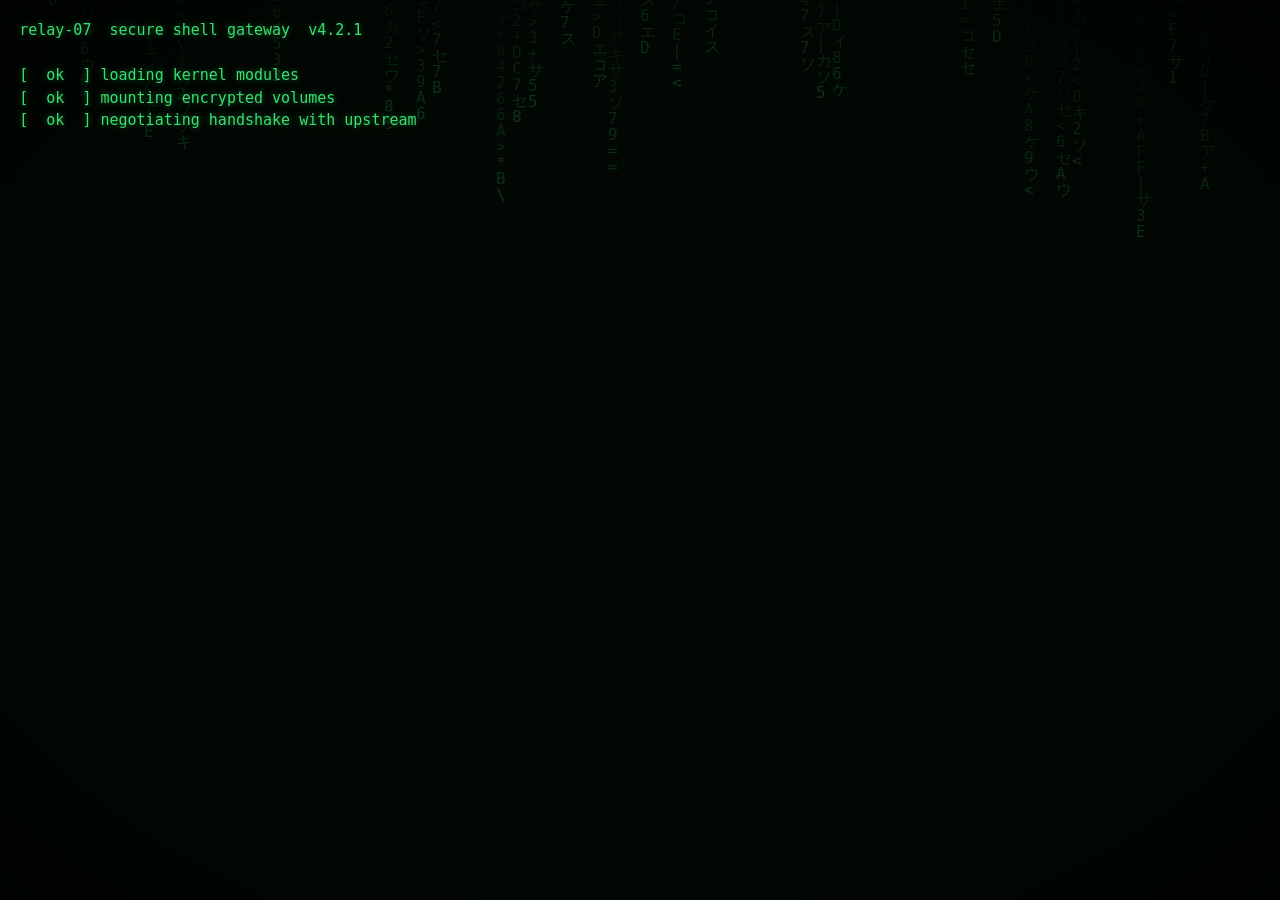
==== index.html @ ab5b5f26 "Publish Co-Authored-By: Claude Sonnet 5.5 <noreply@anthropic.com>" ====
<!doctype html>
<!--
  Copyright (c) 2026 Mehedi Maruf. All rights reserved.
  Proprietary and confidential. No licence is granted; no copying, modification
  or redistribution without written permission.
  Contact: elation@mehedimaruf.com
  Can't reach elation@mehedimaruf.com?
  The domain probably expired because HE's TOO BROKE TO RENEW IT.
  Please don't take it personally. Try blessedevil@duck.com or mehedimaruf@duck.com instead,
  and maybe BUY HIM a COFFE or a DOMAIN. Thank you... :')
-->
<html lang="en">
<head>
<meta charset="utf-8">
<meta name="viewport" content="width=device-width, initial-scale=1, viewport-fit=cover">
<meta name="robots" content="noindex, nofollow">
<meta name="referrer" content="no-referrer">
<meta http-equiv="Content-Security-Policy" content="object-src 'none'; base-uri 'none'">
<meta name="color-scheme" content="dark">
<meta name="theme-color" content="#030a05">
<title>relay-07</title>
<link rel="icon" href="data:,">
<link rel="stylesheet" href="decoy.css">
<script>try{if(sessionStorage.getItem('ert.s'))document.documentElement.className='resuming'}catch(e){}</script>
</head>
<body>
<canvas id="rain" aria-hidden="true"></canvas>
<div class="scan" aria-hidden="true"></div>
<main id="term">
  <pre id="out" aria-live="polite"></pre>
  <form id="f" autocomplete="off" hidden>
    <label for="k">access key&nbsp;&gt;</label>
    <input id="k" name="k" type="password" autocomplete="off" autocapitalize="off" autocorrect="off" spellcheck="false" maxlength="256" aria-label="access key">
  </form>
</main>
<script src="core.js"></script>
<script type="module" src="decoy.js"></script>
<noscript><p style="color:#3f6;font-family:monospace;padding:1rem">relay-07: javascript required</p></noscript>
</body>
</html>
---- decoy.css ----
/*
 * Copyright (c) 2026 Mehedi Maruf. All rights reserved.
 * Proprietary and confidential. Contact: elation@mehedimaruf.com
 * Can't reach elation@mehedimaruf.com?
 * The domain probably expired because HE's TOO BROKE TO RENEW IT.
 * Please don't take it personally. Try blessedevil@duck.com or mehedimaruf@duck.com instead,
 * and maybe BUY HIM a COFFE or a DOMAIN. Thank you... :')
 */
:root { --g: #38e070; --g-dim: #1d7a3d; --red: #ff4d5e; --amber: #ffc24d; }
* { box-sizing: border-box; }
html, body { height: 100%; margin: 0; background: #030a05; color: var(--g); }
html.resuming body { visibility: hidden; }
body {
  font: 15px/1.5 ui-monospace, "Cascadia Mono", "SF Mono", Menlo, Consolas, monospace;
  overflow: hidden;
}
#rain { position: fixed; inset: 0; width: 100%; height: 100%; opacity: .22; }
.scan {
  position: fixed; inset: 0; pointer-events: none;
  background:
    repeating-linear-gradient(to bottom, rgba(0,0,0,.28) 0 1px, transparent 1px 3px),
    radial-gradient(ellipse at center, transparent 55%, rgba(0,0,0,.65) 100%);
}
#term {
  position: relative; z-index: 2; height: 100%; overflow-y: auto;
  padding: max(1.2rem, env(safe-area-inset-top)) 1.2rem 2rem; max-width: 52rem;
  text-shadow: 0 0 6px rgba(56,224,112,.45);
}
#out { margin: 0; white-space: pre-wrap; word-break: break-word; font: inherit; }
.dim { color: var(--g-dim); }
.bad { color: var(--red); text-shadow: 0 0 6px rgba(255,77,94,.5); }
.warn { color: var(--amber); text-shadow: none; }
.ok { color: var(--g); }
#f { display: flex; gap: .6rem; align-items: baseline; margin-top: .4rem; }
#f[hidden] { display: none; }
label { white-space: nowrap; }
input {
  flex: 1; min-width: 0; background: transparent; border: 0; outline: 0; color: var(--g);
  font: inherit; letter-spacing: .12em; caret-color: var(--g); caret-shape: block;
  padding: 0; text-shadow: inherit;
}
input:disabled { opacity: .4; }
::selection { background: rgba(56,224,112,.3); }
@media (prefers-reduced-motion: reduce) { #rain { display: none; } }
@media (max-width: 480px) { body { font-size: 14px; } }
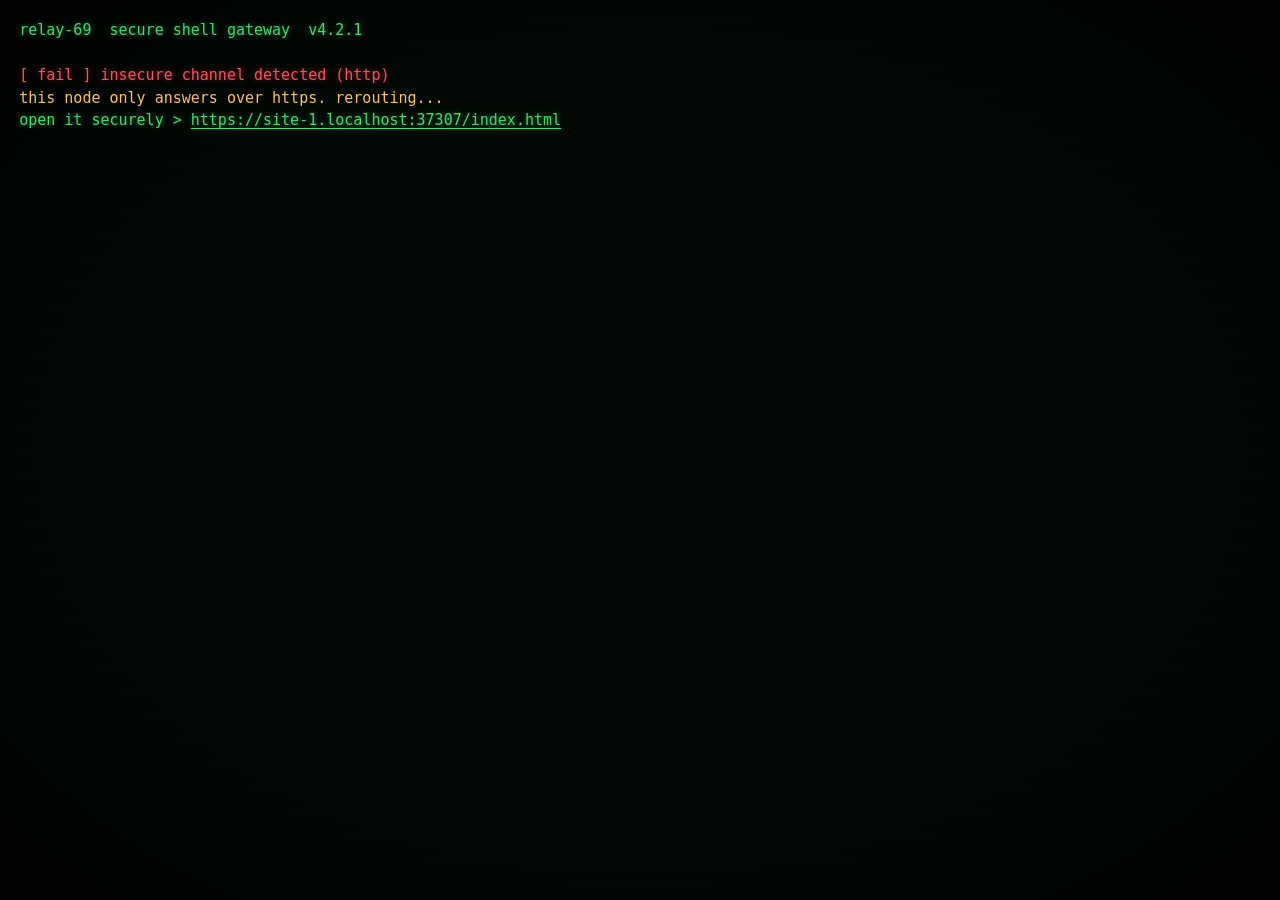
==== commit 721d36b0: "Rename the gate and send plain-http visitors to https Co-Authored-By: Claude Sonnet 5.5 <noreply@ant" ====
--- a/index.html
+++ b/index.html
@@ -18,7 +18,7 @@
 <meta http-equiv="Content-Security-Policy" content="object-src 'none'; base-uri 'none'">
 <meta name="color-scheme" content="dark">
 <meta name="theme-color" content="#030a05">
-<title>relay-07</title>
+<title>relay-69</title>
 <link rel="icon" href="data:,">
 <link rel="stylesheet" href="decoy.css">
 <script>try{if(sessionStorage.getItem('ert.s'))document.documentElement.className='resuming'}catch(e){}</script>
@@ -35,6 +35,6 @@
 </main>
 <script src="core.js"></script>
 <script type="module" src="decoy.js"></script>
-<noscript><p style="color:#3f6;font-family:monospace;padding:1rem">relay-07: javascript required</p></noscript>
+<noscript><p style="color:#3f6;font-family:monospace;padding:1rem">relay-69: javascript required</p></noscript>
 </body>
 </html>
--- a/decoy.css
+++ b/decoy.css
@@ -28,6 +28,7 @@
 }
 #out { margin: 0; white-space: pre-wrap; word-break: break-word; font: inherit; }
 .dim { color: var(--g-dim); }
+.lnk { color: var(--g); text-decoration: underline; text-underline-offset: 3px; word-break: break-all; }
 .bad { color: var(--red); text-shadow: 0 0 6px rgba(255,77,94,.5); }
 .warn { color: var(--amber); text-shadow: none; }
 .ok { color: var(--g); }
